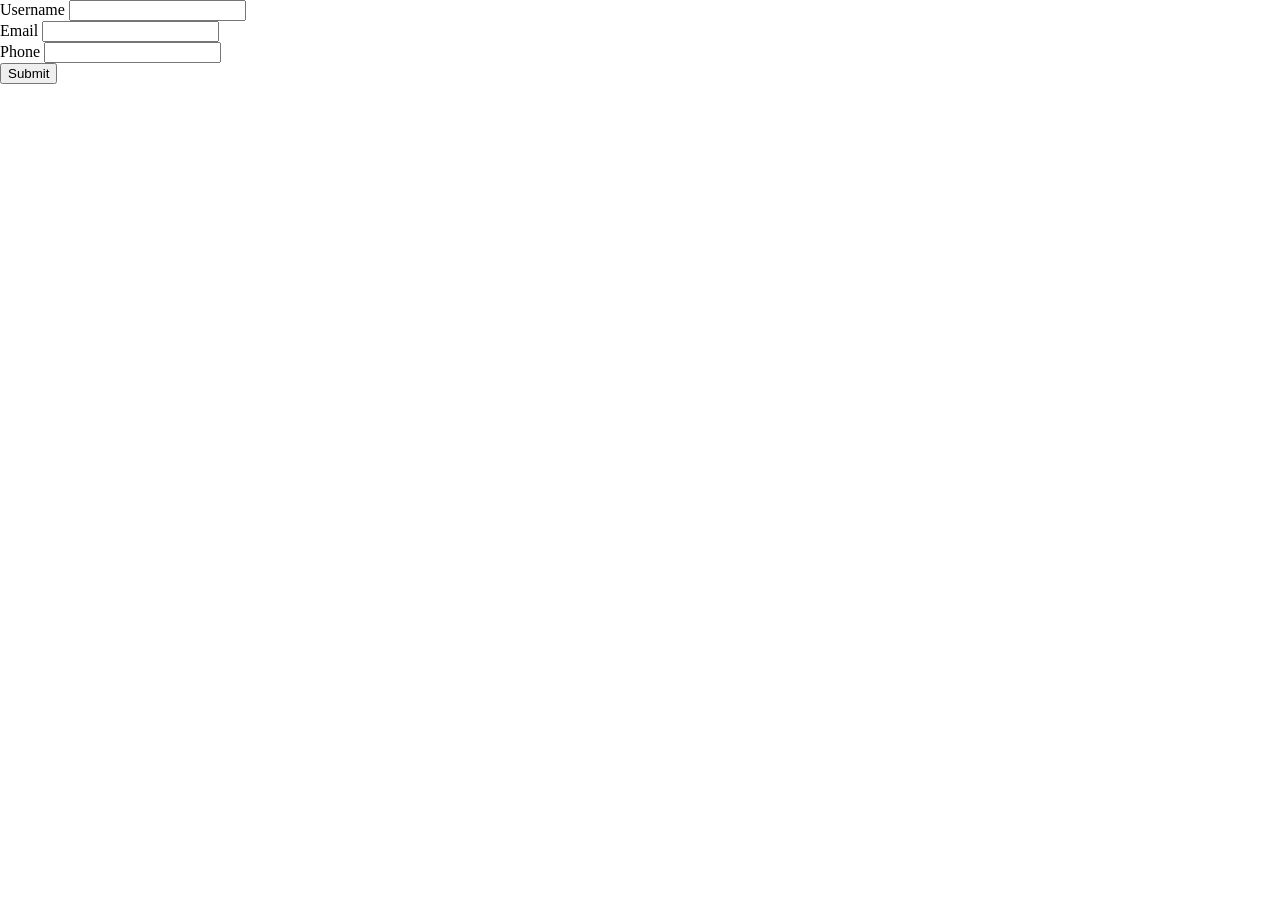
==== Form/index.html @ 07bf8d46 "Fix form submission handler" ====
<!DOCTYPE html>
<html lang="en">

<head>
  <meta charset="UTF-8" />
  <meta http-equiv="X-UA-Compatible" content="IE=edge" />
  <meta name="viewport" content="width=device-width, initial-scale=1.0" />
  <title>Document</title>
</head>

<body style="margin: 0">
  <!-- Write your code below -->
  <form onsubmit="handleFormSubmit(event)">
    <label for="username">Username</label>
    <input type="text" id="username" name="username"/>
    <br />

<label for="email">Email</label>
<input type="email" id="email" name="email"/>
<br />

<label for="phone">Phone</label>
<input type="tel" id="phone" name="phone"/>
<br />
<button type="submit">Submit</button>
</form>

</body>
<!-- Do not touch the below line. Write your javascript code in index.js-->
<script src="index.js"></script>

</html>
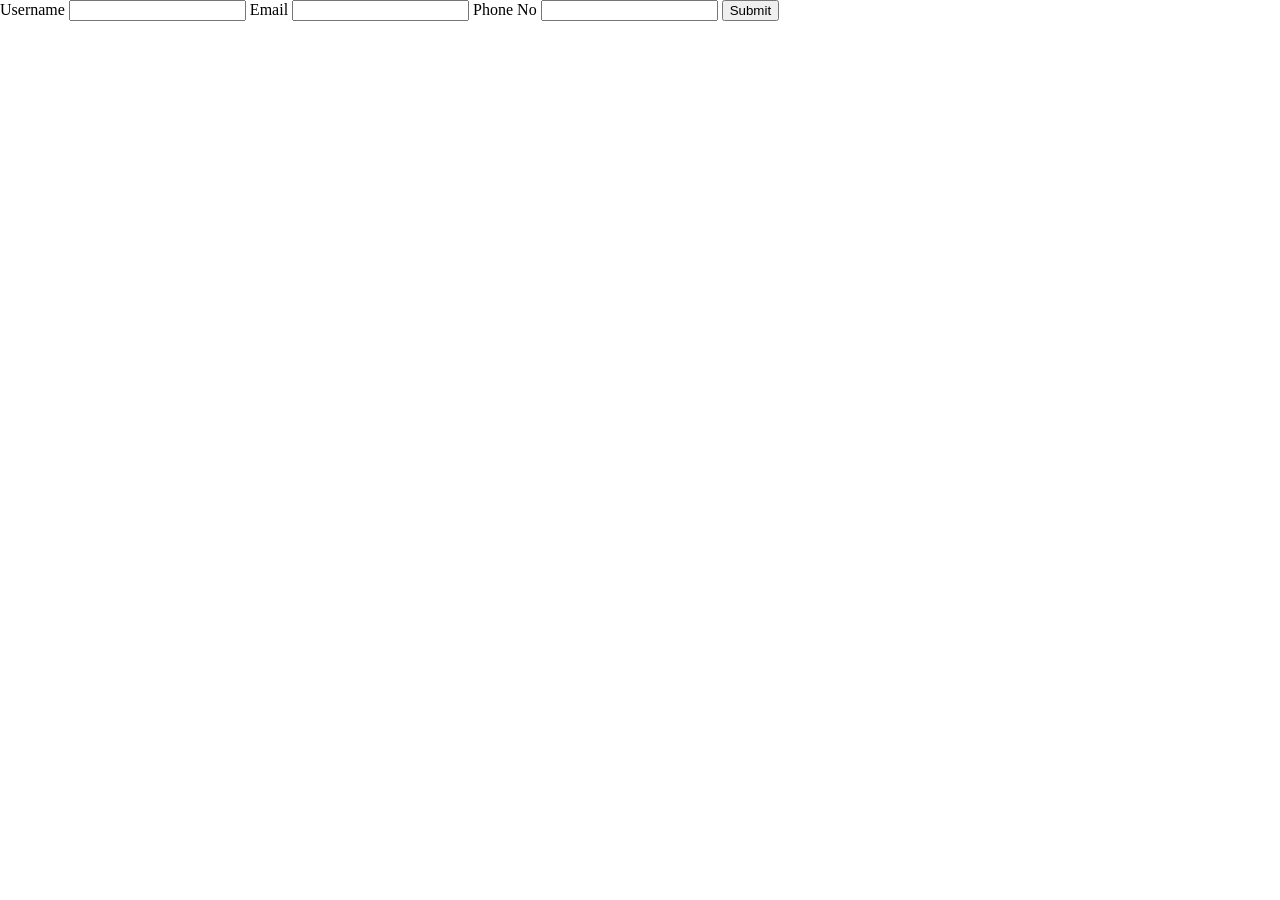
==== commit 2e5c0c0e: "form" ====
--- a/Form/index.html
+++ b/Form/index.html
@@ -1,32 +1,25 @@
 <!DOCTYPE html>
 <html lang="en">
+  <head>
+    <meta charset="UTF-8" />
+    <meta http-equiv="X-UA-Compatible" content="IE=edge" />
+    <meta name="viewport" content="width=device-width, initial-scale=1.0" />
+    <title>Document</title>
+  </head>
+  <body style="margin: 0">
+  <!-- use this handleFormSubmit function in js file-->
+    <form onsubmit="handleFormSubmit(event)"> 
+      <label for="username">Username</label>
+      <input type="text" name="username" id="username" />
+      <label for="email">Email</label>
+      <input type="email" name="email" id="email" />
+      <label for="phone">Phone No</label>
+      <input type="tel" name="phone" id="phone" />
+      <button type="submit">Submit</button>
+    </form>
 
-<head>
-  <meta charset="UTF-8" />
-  <meta http-equiv="X-UA-Compatible" content="IE=edge" />
-  <meta name="viewport" content="width=device-width, initial-scale=1.0" />
-  <title>Document</title>
-</head>
+     <ul id="listOfUsers"></ul>
 
-<body style="margin: 0">
-  <!-- Write your code below -->
-  <form onsubmit="handleFormSubmit(event)">
-    <label for="username">Username</label>
-    <input type="text" id="username" name="username"/>
-    <br />
-
-<label for="email">Email</label>
-<input type="email" id="email" name="email"/>
-<br />
-
-<label for="phone">Phone</label>
-<input type="tel" id="phone" name="phone"/>
-<br />
-<button type="submit">Submit</button>
-</form>
-
-</body>
-<!-- Do not touch the below line. Write your javascript code in index.js-->
-<script src="index.js"></script>
-
-</html>+  </body>
+  <script src="index.js"></script>
+</html>
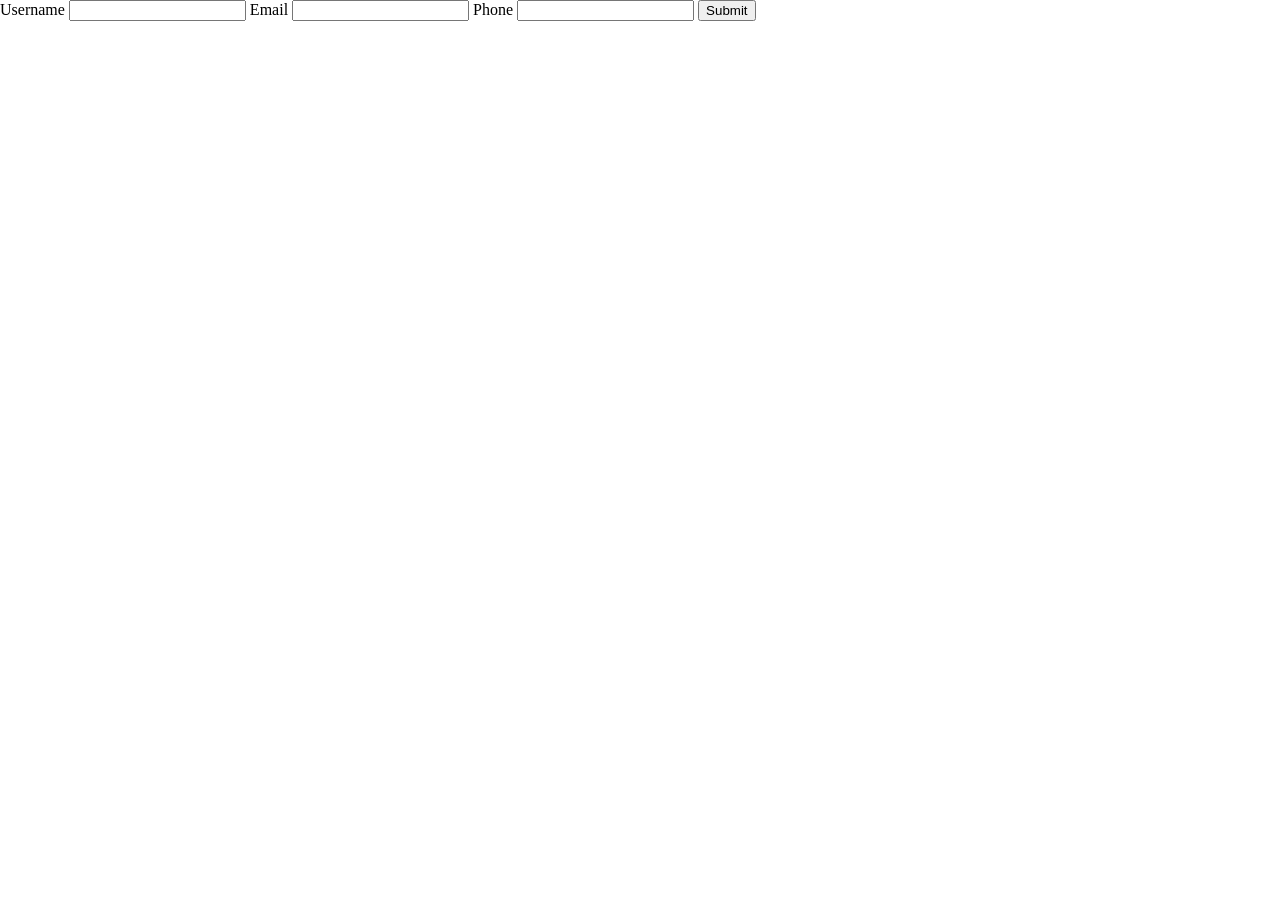
==== commit dfe1efc6: "Add user editing functionality" ====
--- a/Form/index.html
+++ b/Form/index.html
@@ -1,25 +1,27 @@
 <!DOCTYPE html>
 <html lang="en">
-  <head>
-    <meta charset="UTF-8" />
-    <meta http-equiv="X-UA-Compatible" content="IE=edge" />
-    <meta name="viewport" content="width=device-width, initial-scale=1.0" />
-    <title>Document</title>
-  </head>
-  <body style="margin: 0">
-  <!-- use this handleFormSubmit function in js file-->
-    <form onsubmit="handleFormSubmit(event)"> 
-      <label for="username">Username</label>
-      <input type="text" name="username" id="username" />
-      <label for="email">Email</label>
-      <input type="email" name="email" id="email" />
-      <label for="phone">Phone No</label>
-      <input type="tel" name="phone" id="phone" />
-      <button type="submit">Submit</button>
+
+<head>
+  <meta charset="UTF-8" />
+  <meta http-equiv="X-UA-Compatible" content="IE=edge" />
+  <meta name="viewport" content="width=device-width, initial-scale=1.0" />
+  <title>Document</title>
+</head>
+
+<body style="margin: 0">
+    <form onsubmit="handleSubmit(event)">
+        <label>Username</label>
+        <input type="text" id="username" name="username">
+        <label>Email</label>
+        <input type="email" id="email" name="email">
+        <label>Phone</label>
+        <input type="tel" id="phone" name="phone">
+
+        <button type="submit">Submit</button>
     </form>
+    <ul id="listOfUsers"></ul>
+</body>
+<!-- Do not touch the below line. Write your javascript code in index.js-->
+<script src="index.js"></script>
 
-     <ul id="listOfUsers"></ul>
-
-  </body>
-  <script src="index.js"></script>
-</html>
+</html>
